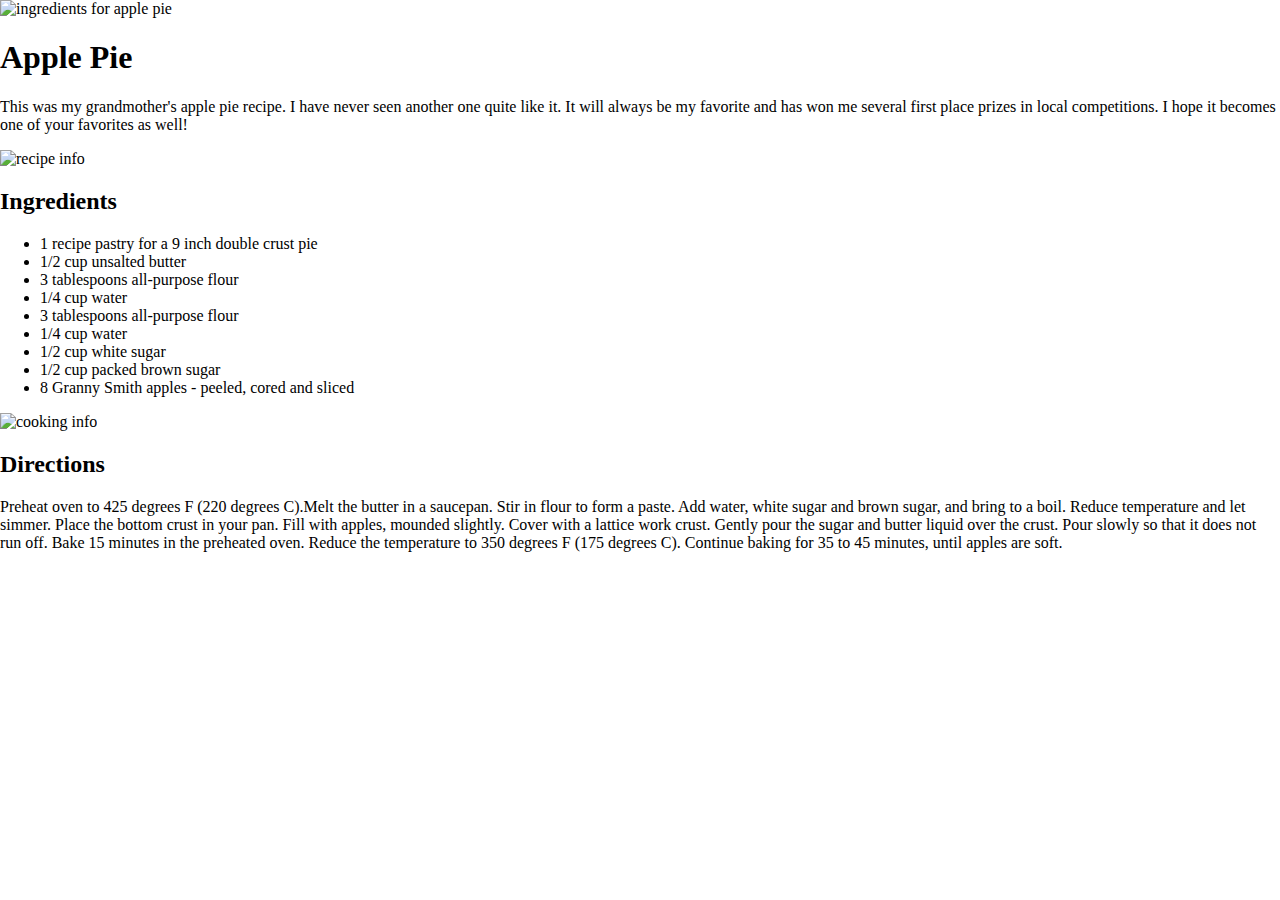
==== apple-pie/index.html @ 0b5c8543 "add html structure" ====
<!DOCTYPE html>
<html lang="en">
  <head>
    <meta charset="UTF-8" />
    <meta name="viewport" content="width=device-width, initial-scale=1.0" />
    <link rel="stylesheet" href="src/styles.css" />
    <title>Apple Pie Recipe</title>
  </head>
  <body>
    <main>
      <header>
        <img src="images/apple-pie.jpg" alt="ingredients for apple pie" />
        <h1>Apple Pie</h1>
        <p>
          This was my grandmother's apple pie recipe. I have never seen another one quite like it. It will always be my favorite and has won me several first place prizes in local
          competitions. I hope it becomes one of your favorites as well!
        </p>
        <img src="images/recipe-info.png" alt="recipe info" />
      </header>
      <section>
        <h2>Ingredients</h2>
        <ul>
          <li>1 recipe pastry for a 9 inch double crust pie</li>
          <li>1/2 cup unsalted butter</li>
          <li>3 tablespoons all-purpose flour</li>
          <li>1/4 cup water</li>
          <li>3 tablespoons all-purpose flour</li>
          <li>1/4 cup water</li>
          <li>1/2 cup white sugar</li>
          <li>1/2 cup packed brown sugar</li>
          <li>8 Granny Smith apples - peeled, cored and sliced</li>
        </ul>
        <img src="images/cooking-info.png" alt="cooking info" />
      </section>
      <section>
        <h2>Directions</h2>
        <p>
          Preheat oven to 425 degrees F (220 degrees C).Melt the butter in a saucepan. Stir in flour to form a paste. Add water, white sugar and brown sugar, and bring to a boil.
          Reduce temperature and let simmer. Place the bottom crust in your pan. Fill with apples, mounded slightly. Cover with a lattice work crust. Gently pour the sugar and
          butter liquid over the crust. Pour slowly so that it does not run off. Bake 15 minutes in the preheated oven. Reduce the temperature to 350 degrees F (175 degrees C).
          Continue baking for 35 to 45 minutes, until apples are soft.
        </p>
      </section>
    </main>
  </body>
</html>
---- apple-pie/src/styles.css ----
html,
body {
  padding: 0;
  margin: 0;
}
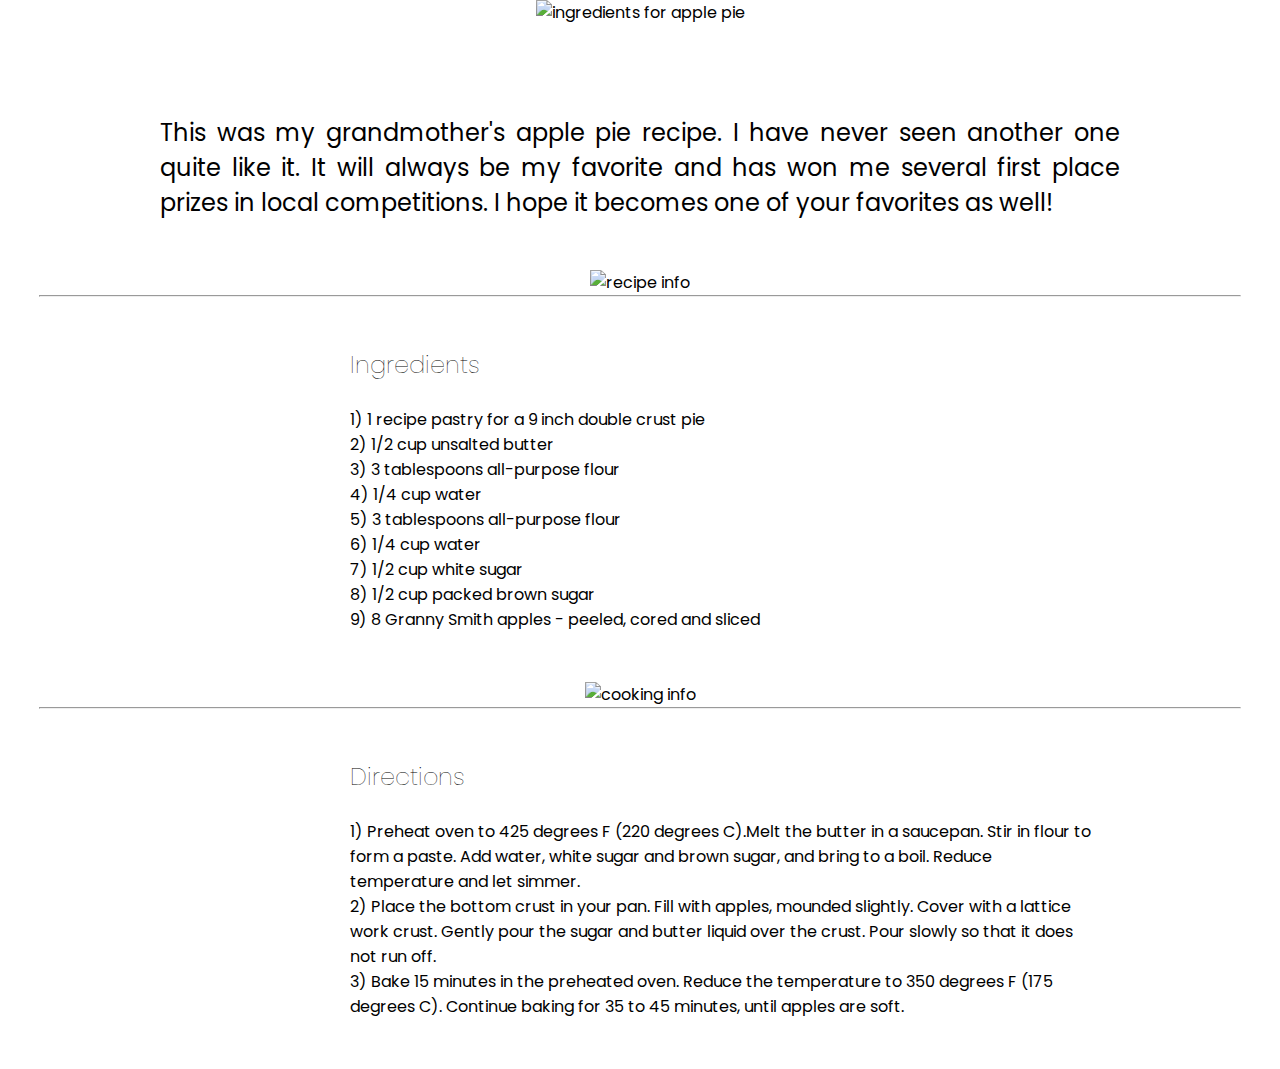
==== commit 9fd4c41e: "finished styling the whole page with css" ====
--- a/apple-pie/index.html
+++ b/apple-pie/index.html
@@ -4,42 +4,58 @@
     <meta charset="UTF-8" />
     <meta name="viewport" content="width=device-width, initial-scale=1.0" />
     <link rel="stylesheet" href="src/styles.css" />
+    <link href="https://fonts.googleapis.com/css2?family=Poppins:ital,wght@0,400;0,700;1,400;1,800&display=swap" rel="stylesheet" />
     <title>Apple Pie Recipe</title>
   </head>
   <body>
     <main>
       <header>
-        <img src="images/apple-pie.jpg" alt="ingredients for apple pie" />
+        <img src="images/apple-pie.jpg" alt="ingredients for apple pie" class="header-img" />
         <h1>Apple Pie</h1>
         <p>
           This was my grandmother's apple pie recipe. I have never seen another one quite like it. It will always be my favorite and has won me several first place prizes in local
           competitions. I hope it becomes one of your favorites as well!
         </p>
-        <img src="images/recipe-info.png" alt="recipe info" />
+        <div>
+          <img src="images/recipe-info.png" alt="recipe info" class="recipe-img" />
+        </div>
       </header>
-      <section>
-        <h2>Ingredients</h2>
-        <ul>
-          <li>1 recipe pastry for a 9 inch double crust pie</li>
-          <li>1/2 cup unsalted butter</li>
-          <li>3 tablespoons all-purpose flour</li>
-          <li>1/4 cup water</li>
-          <li>3 tablespoons all-purpose flour</li>
-          <li>1/4 cup water</li>
-          <li>1/2 cup white sugar</li>
-          <li>1/2 cup packed brown sugar</li>
-          <li>8 Granny Smith apples - peeled, cored and sliced</li>
-        </ul>
-        <img src="images/cooking-info.png" alt="cooking info" />
+      <hr />
+      <section class="recipe">
+        <div class="recipe-ol-container">
+          <h2>Ingredients</h2>
+          <ol>
+            <li>1 recipe pastry for a 9 inch double crust pie</li>
+            <li>1/2 cup unsalted butter</li>
+            <li>3 tablespoons all-purpose flour</li>
+            <li>1/4 cup water</li>
+            <li>3 tablespoons all-purpose flour</li>
+            <li>1/4 cup water</li>
+            <li>1/2 cup white sugar</li>
+            <li>1/2 cup packed brown sugar</li>
+            <li>8 Granny Smith apples - peeled, cored and sliced</li>
+          </ol>
+        </div>
+        <div class="cooking-container">
+          <img src="images/cooking-info.png" alt="cooking info" class="cooking-img" />
+        </div>
       </section>
-      <section>
-        <h2>Directions</h2>
-        <p>
-          Preheat oven to 425 degrees F (220 degrees C).Melt the butter in a saucepan. Stir in flour to form a paste. Add water, white sugar and brown sugar, and bring to a boil.
-          Reduce temperature and let simmer. Place the bottom crust in your pan. Fill with apples, mounded slightly. Cover with a lattice work crust. Gently pour the sugar and
-          butter liquid over the crust. Pour slowly so that it does not run off. Bake 15 minutes in the preheated oven. Reduce the temperature to 350 degrees F (175 degrees C).
-          Continue baking for 35 to 45 minutes, until apples are soft.
-        </p>
+      <hr />
+      <section class="directions">
+        <div class="directions-container">
+          <h2>Directions</h2>
+          <ol class="directions-list">
+            <li>
+              Preheat oven to 425 degrees F (220 degrees C).Melt the butter in a saucepan. Stir in flour to form a paste. Add water, white sugar and brown sugar, and bring to a
+              boil. Reduce temperature and let simmer.
+            </li>
+            <li>
+              Place the bottom crust in your pan. Fill with apples, mounded slightly. Cover with a lattice work crust. Gently pour the sugar and butter liquid over the crust. Pour
+              slowly so that it does not run off.
+            </li>
+            <li>Bake 15 minutes in the preheated oven. Reduce the temperature to 350 degrees F (175 degrees C). Continue baking for 35 to 45 minutes, until apples are soft.</li>
+          </ol>
+        </div>
       </section>
     </main>
   </body>
--- a/apple-pie/src/styles.css
+++ b/apple-pie/src/styles.css
@@ -1,5 +1,96 @@
-html,
-body {
+* {
   padding: 0;
   margin: 0;
 }
+
+html,
+body {
+  font-family: "Poppins", sans-serif;
+}
+
+header {
+  width: 1200px;
+  max-width: 100%;
+  margin: 0 auto;
+  text-align: center;
+}
+
+.header-img {
+  width: 100%;
+}
+
+h1 {
+  position: relative;
+  color: white;
+  font-size: 60px;
+  text-align: center;
+  top: -700px;
+  font-weight: 200;
+}
+
+header p {
+  width: 80%;
+  margin: 0 auto;
+  text-align: justify;
+  font-size: 24px;
+}
+
+.recipe-img,
+.cooking-img {
+  width: 500px;
+}
+
+header div {
+  text-align: center;
+  margin-top: 50px;
+}
+
+hr {
+  width: 1200px;
+  margin: 0 auto;
+}
+
+.recipe {
+  text-align: left;
+}
+
+h2 {
+  font-weight: lighter;
+  padding-bottom: 25px;
+  margin-top: 50px;
+}
+
+.recipe-ol-container,
+.directions-container {
+  margin-left: 350px;
+}
+
+.recipe ol {
+  list-style-type: "-";
+}
+
+.cooking-container {
+  text-align: center;
+  margin-top: 50px;
+}
+
+.directions-container {
+  margin-bottom: 50px;
+}
+
+.directions-list {
+  width: 80%;
+  align-items: justify;
+}
+
+/* adding parentheses with css counters */
+ol {
+  counter-reset: list;
+}
+ol > li {
+  list-style: none;
+}
+ol > li:before {
+  content: counter(list, number) ") ";
+  counter-increment: list;
+}
